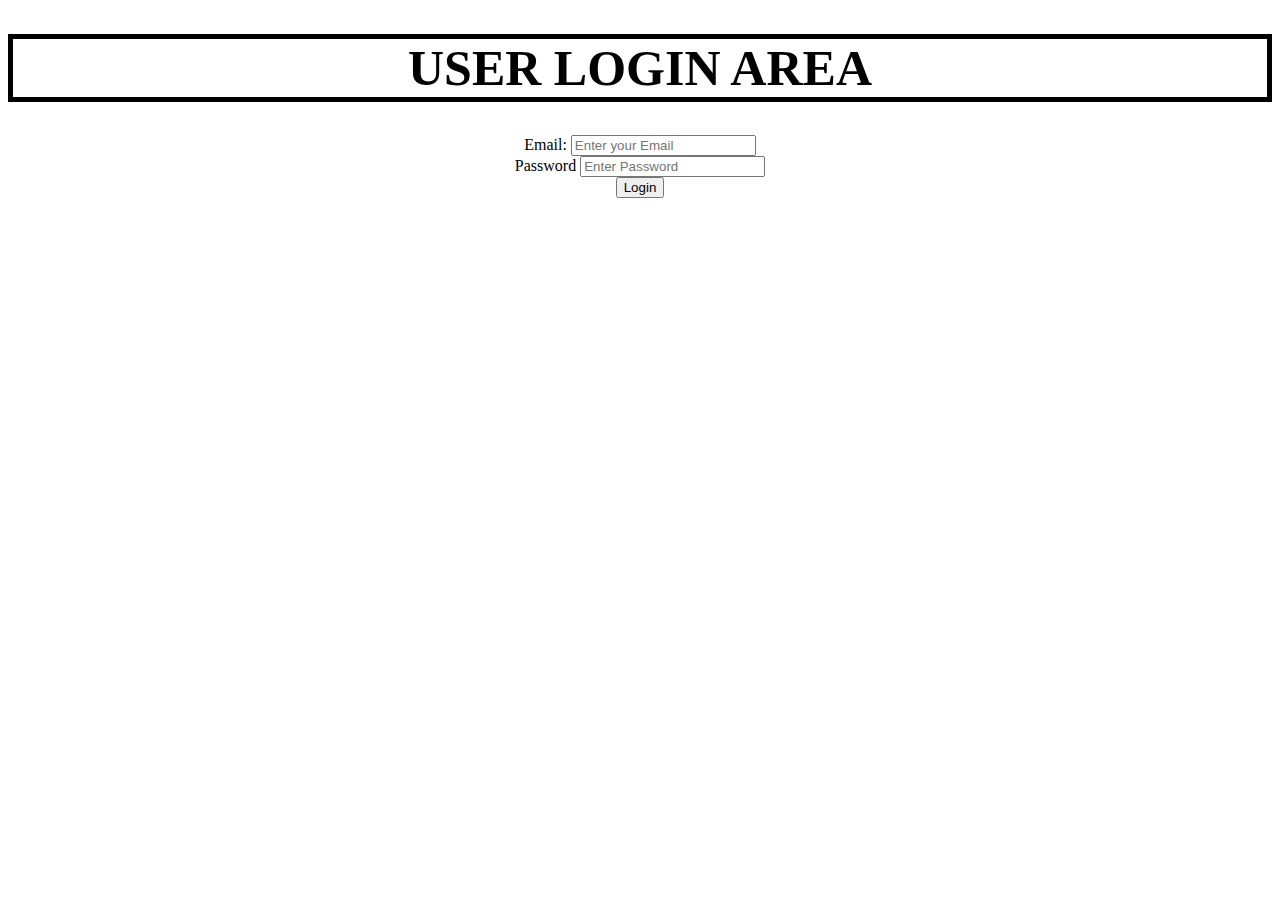
==== HTML/index.html @ 00b5b43a "admission form" ====
<!DOCTYPE html>
<html lang="en">
<head>
    <meta charset="UTF-8">
    <meta name="viewport" content="width=device-width, initial-scale=1.0">
    <meta http-equiv="X-UA-Compatible" content="ie=edge">
    <title>Document</title>
    <link rel='stylesheet' href='index.css'>
    <script>function changePage(){windows.history.forward("form.html");}</script>
</head>
<body>
        <h1>
            USER LOGIN AREA
        </h1>
        <div>
            Email:
            <input placeholder="Enter your Email" type = "email" required/>
        </div>
        <div>
            Password
            <input placeholder='Enter Password' type="password"/>
            <div>
                <button onclick="changePage()">Login</button>
            </div>
        </div>
    
    
    
    
</body>
</html>
---- HTML/index.css ----
h1{
    font-size: 50px;
    text-align: center;
    border: 5px solid black;
}
div{
    font-size: 20 px;
    font-family: 'Times New Roman';
    color:black;
    text-align: center
}
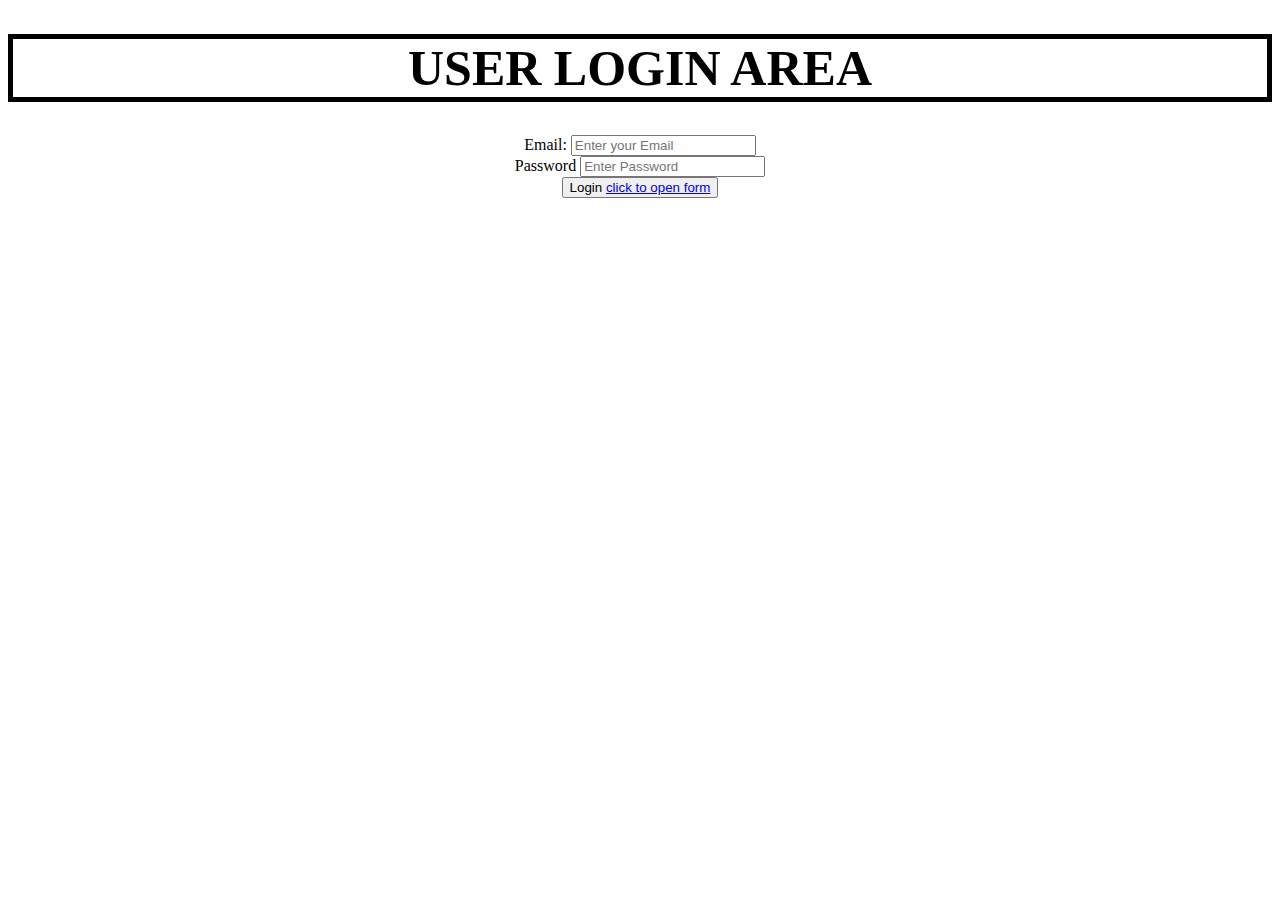
==== commit 44495dd0: "new index.html file" ====
--- a/HTML/index.html
+++ b/HTML/index.html
@@ -6,7 +6,6 @@
     <meta http-equiv="X-UA-Compatible" content="ie=edge">
     <title>Document</title>
     <link rel='stylesheet' href='index.css'>
-    <script>function changePage(){windows.history.forward("form.html");}</script>
 </head>
 <body>
         <h1>
@@ -20,7 +19,12 @@
             Password
             <input placeholder='Enter Password' type="password"/>
             <div>
-                <button onclick="changePage()">Login</button>
+                <button >
+                    Login
+                    <a href='form.html'>click to open form
+
+                    </a>
+                </button>
             </div>
         </div>
     
